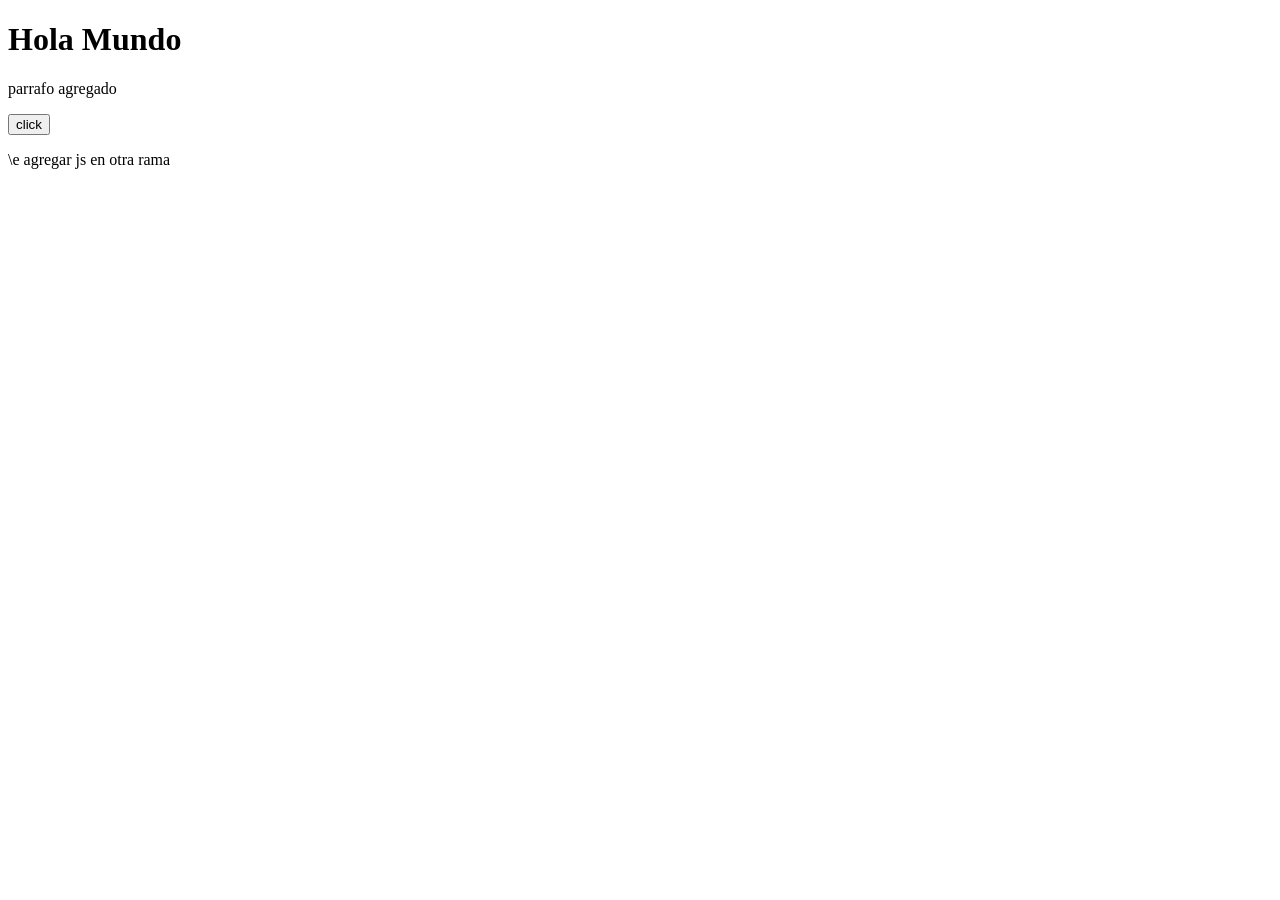
==== index.html @ 187bc145 "ggg" ====
<!DOCTYPE html>
<html lang="en">
<head>
    <meta charset="UTF-8">
    <meta name="viewport" content="width=device-width, initial-scale=1.0">
    <title>Document</title>
    <link rel="stylesheet" href="/styles/styles.css1">
</head>
<body>
    <h1>Hola Mundo</h1>
    <p>parrafo agregado</p>

    <input type="button" id="botoncillo" value="click">
    <p>\e agregar js en otra rama</p>
    
    
    
    <script src="/scripts/index.js"></script>
</body>
</html>
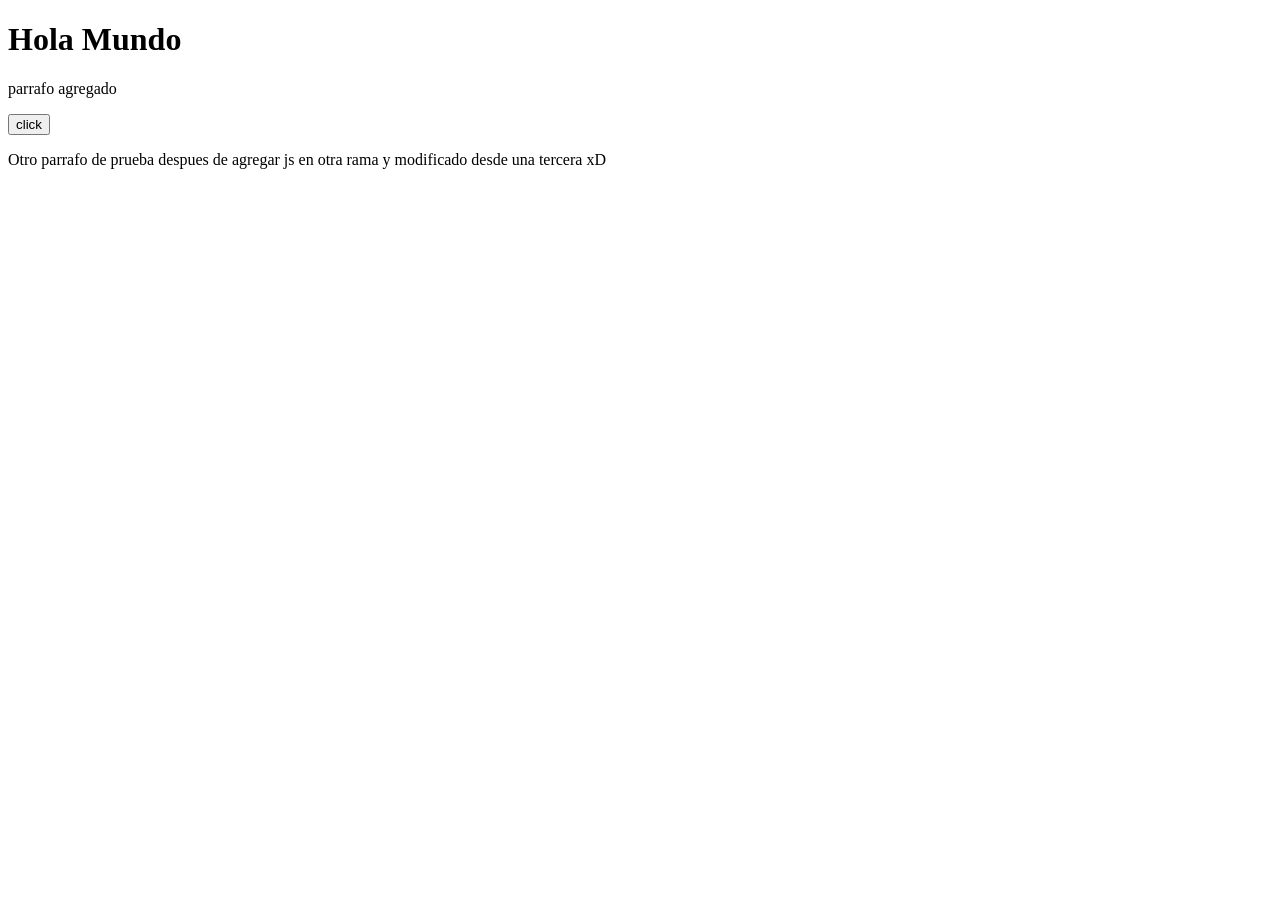
==== commit a8ad66be: "Merge branch 'Diseñador'" ====
--- a/index.html
+++ b/index.html
@@ -11,7 +11,7 @@
     <p>parrafo agregado</p>
 
     <input type="button" id="botoncillo" value="click">
-    <p>\e agregar js en otra rama</p>
+    <p>Otro parrafo de prueba despues de agregar js en otra rama y modificado desde una tercera xD</p>
     
     
     
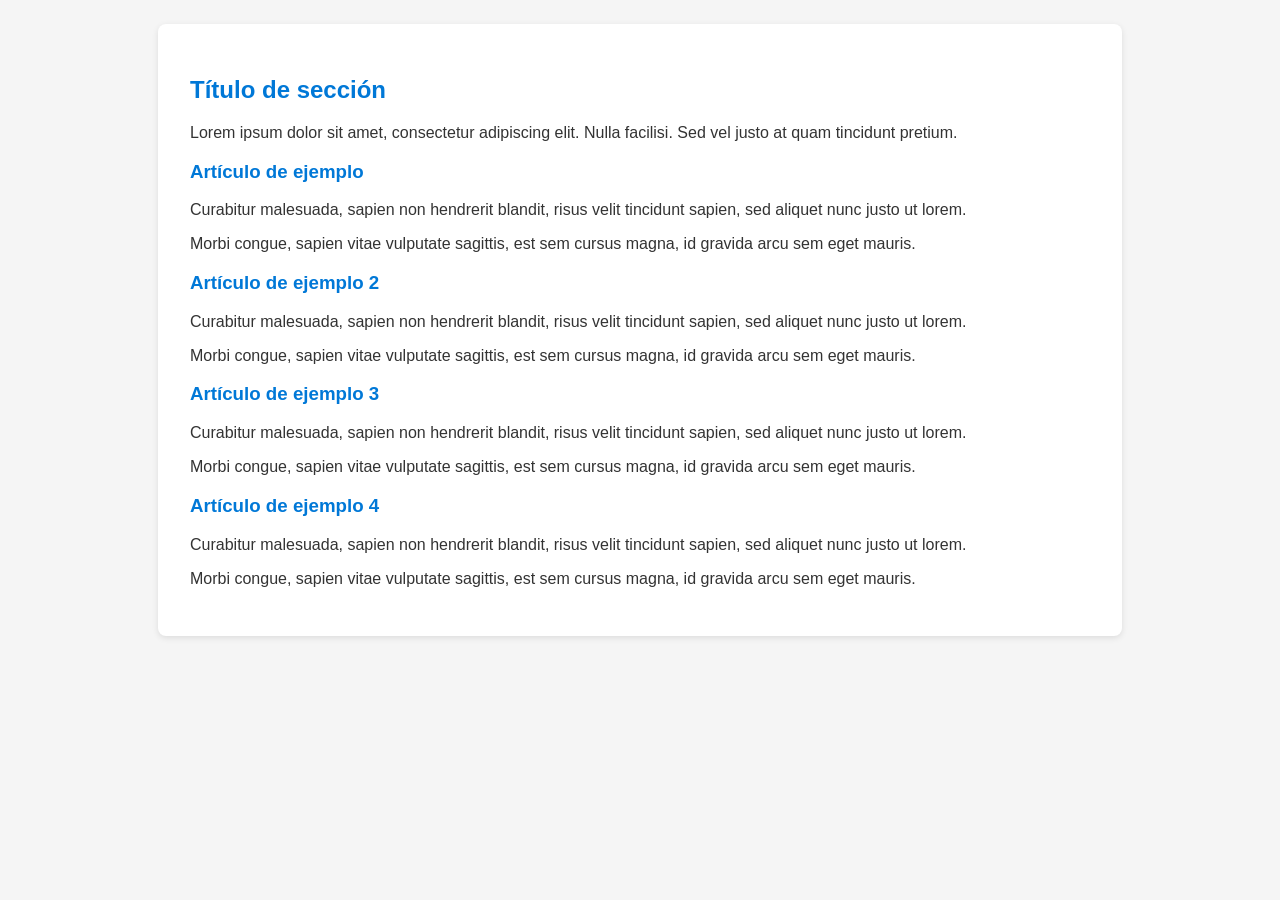
==== commit 02b25fb2: "modificacion de proyecto" ====
--- a/index.html
+++ b/index.html
@@ -3,18 +3,42 @@
 <head>
     <meta charset="UTF-8">
     <meta name="viewport" content="width=device-width, initial-scale=1.0">
-    <title>Document</title>
-    <link rel="stylesheet" href="/styles/styles.css1">
+    <link rel="stylesheet" href="./styles/styles.css">
+    <title>Inicio</title>
 </head>
 <body>
-    <h1>Hola Mundo</h1>
-    <p>parrafo agregado</p>
+  <main>
+    <section>
+      <h2>Título de sección</h2>
+      <p>Lorem ipsum dolor sit amet, consectetur adipiscing elit. Nulla facilisi. Sed vel justo at quam tincidunt pretium.</p>
+    </section>
 
-    <input type="button" id="botoncillo" value="click">
-    <p>Otro parrafo de prueba despues de agregar js en otra rama y modificado desde una tercera xD</p>
-    
-    
-    
-    <script src="/scripts/index.js"></script>
+    <article>
+      <h3>Artículo de ejemplo</h3>
+      <p>Curabitur malesuada, sapien non hendrerit blandit, risus velit tincidunt sapien, sed aliquet nunc justo ut lorem.</p>
+      <p>Morbi congue, sapien vitae vulputate sagittis, est sem cursus magna, id gravida arcu sem eget mauris.</p>
+    </article>
+
+    <article>
+      <h3>Artículo de ejemplo 2</h3>
+      <p>Curabitur malesuada, sapien non hendrerit blandit, risus velit tincidunt sapien, sed aliquet nunc justo ut lorem.</p>
+      <p>Morbi congue, sapien vitae vulputate sagittis, est sem cursus magna, id gravida arcu sem eget mauris.</p>
+    </article>
+
+    <article>
+      <h3>Artículo de ejemplo 3</h3>
+      <p>Curabitur malesuada, sapien non hendrerit blandit, risus velit tincidunt sapien, sed aliquet nunc justo ut lorem.</p>
+      <p>Morbi congue, sapien vitae vulputate sagittis, est sem cursus magna, id gravida arcu sem eget mauris.</p>
+    </article>
+
+    <article>
+      <h3>Artículo de ejemplo 4</h3>
+      <p>Curabitur malesuada, sapien non hendrerit blandit, risus velit tincidunt sapien, sed aliquet nunc justo ut lorem.</p>
+      <p>Morbi congue, sapien vitae vulputate sagittis, est sem cursus magna, id gravida arcu sem eget mauris.</p>
+    </article>
+  </main>
+
+
 </body>
+
 </html>
--- a/styles/styles.css
+++ b/styles/styles.css
@@ -0,0 +1,61 @@
+/* Estilos generales */
+body {
+  font-family: Arial, sans-serif;
+  margin: 0;
+  padding: 0;
+  background-color: #f5f5f5;
+  color: #333;
+}
+
+/* Encabezado y navegación */
+header {
+  background-color: #0078d7;
+  color: white;
+  padding: 1rem 2rem;
+}
+
+header h1 {
+  margin: 0;
+}
+
+nav ul {
+  list-style: none;
+  padding: 0;
+  margin: 0.5rem 0 0;
+  display: flex;
+  gap: 1rem;
+}
+
+nav a {
+  color: white;
+  text-decoration: none;
+  font-weight: bold;
+}
+
+nav a:hover {
+  text-decoration: underline;
+}
+
+/* Contenido principal */
+main {
+  padding: 2rem;
+  background-color: white;
+  max-width: 900px;
+  margin: 1.5rem auto;
+  border-radius: 8px;
+  box-shadow: 0 2px 6px rgba(0, 0, 0, 0.1);
+}
+
+h2, h3 {
+  color: #0078d7;
+}
+
+/* Pie de página */
+footer {
+  background-color: #333;
+  color: #ccc;
+  text-align: center;
+  padding: 1rem;
+  margin-top: 2rem;
+  font-size: 0.9rem;
+}
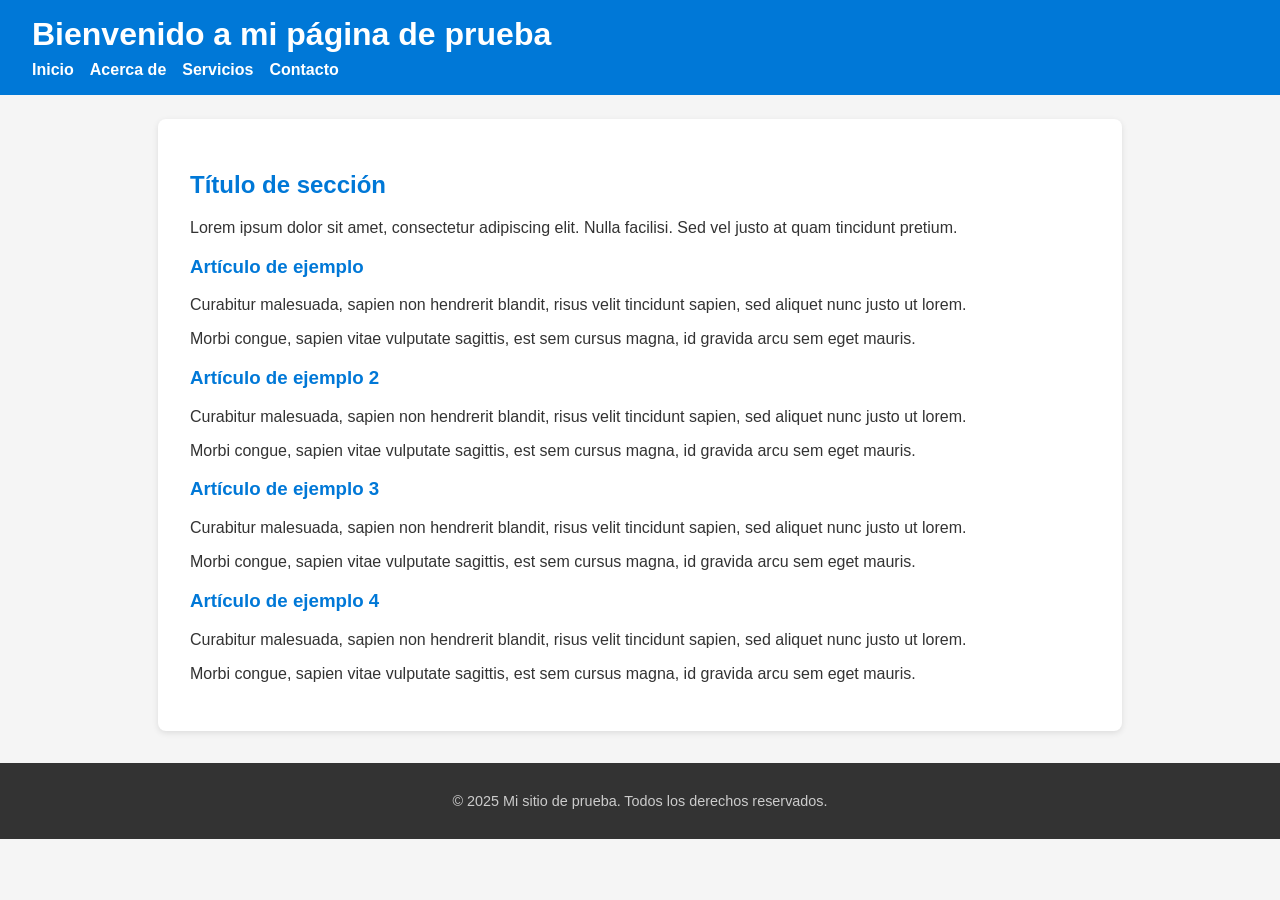
==== commit eaf88c8f: "arreglando insercion de elementos prciales html al sitio" ====
--- a/index.html
+++ b/index.html
@@ -1,44 +1,59 @@
 <!DOCTYPE html>
 <html lang="en">
+
 <head>
-    <meta charset="UTF-8">
-    <meta name="viewport" content="width=device-width, initial-scale=1.0">
-    <link rel="stylesheet" href="./styles/styles.css">
-    <title>Inicio</title>
+  <meta charset="UTF-8">
+  <meta name="viewport" content="width=device-width, initial-scale=1.0">
+  <link rel="stylesheet" href="./styles/styles.css">
+  <script src="/scripts/index.js" defer></script>
+  <title>Inicio</title>
 </head>
+
 <body>
+  <div id="header-placeholder">
+    <!-- insercion de html -->
+  </div>
+
   <main>
     <section>
       <h2>Título de sección</h2>
-      <p>Lorem ipsum dolor sit amet, consectetur adipiscing elit. Nulla facilisi. Sed vel justo at quam tincidunt pretium.</p>
+      <p>Lorem ipsum dolor sit amet, consectetur adipiscing elit. Nulla facilisi. Sed vel justo at quam tincidunt
+        pretium.</p>
     </section>
 
     <article>
       <h3>Artículo de ejemplo</h3>
-      <p>Curabitur malesuada, sapien non hendrerit blandit, risus velit tincidunt sapien, sed aliquet nunc justo ut lorem.</p>
+      <p>Curabitur malesuada, sapien non hendrerit blandit, risus velit tincidunt sapien, sed aliquet nunc justo ut
+        lorem.</p>
       <p>Morbi congue, sapien vitae vulputate sagittis, est sem cursus magna, id gravida arcu sem eget mauris.</p>
     </article>
 
     <article>
       <h3>Artículo de ejemplo 2</h3>
-      <p>Curabitur malesuada, sapien non hendrerit blandit, risus velit tincidunt sapien, sed aliquet nunc justo ut lorem.</p>
+      <p>Curabitur malesuada, sapien non hendrerit blandit, risus velit tincidunt sapien, sed aliquet nunc justo ut
+        lorem.</p>
       <p>Morbi congue, sapien vitae vulputate sagittis, est sem cursus magna, id gravida arcu sem eget mauris.</p>
     </article>
 
     <article>
       <h3>Artículo de ejemplo 3</h3>
-      <p>Curabitur malesuada, sapien non hendrerit blandit, risus velit tincidunt sapien, sed aliquet nunc justo ut lorem.</p>
+      <p>Curabitur malesuada, sapien non hendrerit blandit, risus velit tincidunt sapien, sed aliquet nunc justo ut
+        lorem.</p>
       <p>Morbi congue, sapien vitae vulputate sagittis, est sem cursus magna, id gravida arcu sem eget mauris.</p>
     </article>
 
     <article>
       <h3>Artículo de ejemplo 4</h3>
-      <p>Curabitur malesuada, sapien non hendrerit blandit, risus velit tincidunt sapien, sed aliquet nunc justo ut lorem.</p>
+      <p>Curabitur malesuada, sapien non hendrerit blandit, risus velit tincidunt sapien, sed aliquet nunc justo ut
+        lorem.</p>
       <p>Morbi congue, sapien vitae vulputate sagittis, est sem cursus magna, id gravida arcu sem eget mauris.</p>
     </article>
   </main>
-
+  
+  <div id="footer-placeholder">
+    <!-- insercion html -->
+  </div>
 
 </body>
 
-</html>
+</html>
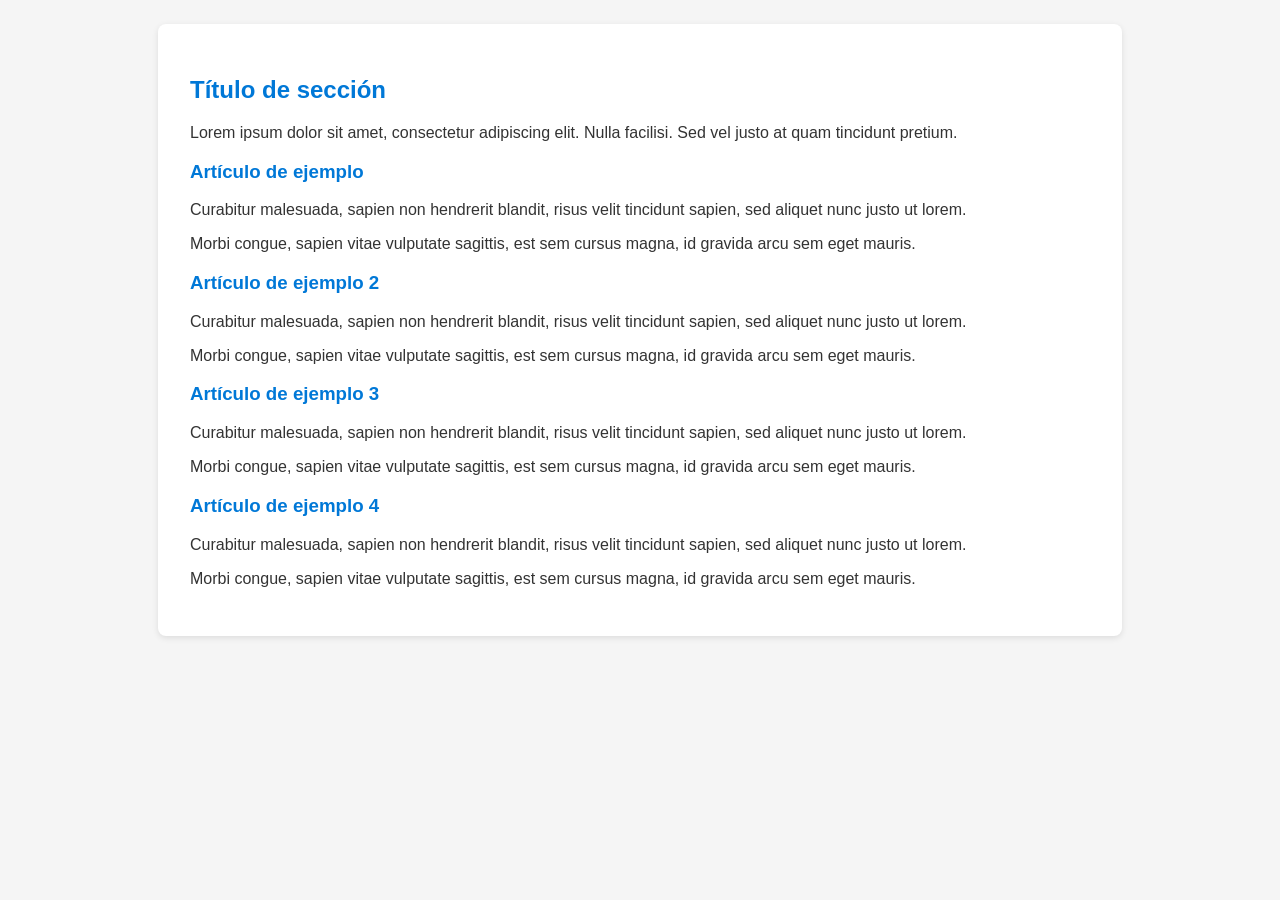
==== commit 7a68902e: "arreglando rutas 5" ====
--- a/index.html
+++ b/index.html
@@ -5,7 +5,7 @@
   <meta charset="UTF-8">
   <meta name="viewport" content="width=device-width, initial-scale=1.0">
   <link rel="stylesheet" href="./styles/styles.css">
-  <script src="/scripts/index.js" defer></script>
+  <script src="/pruebitas_git/scripts/index.js" defer></script>
   <title>Inicio</title>
 </head>
 
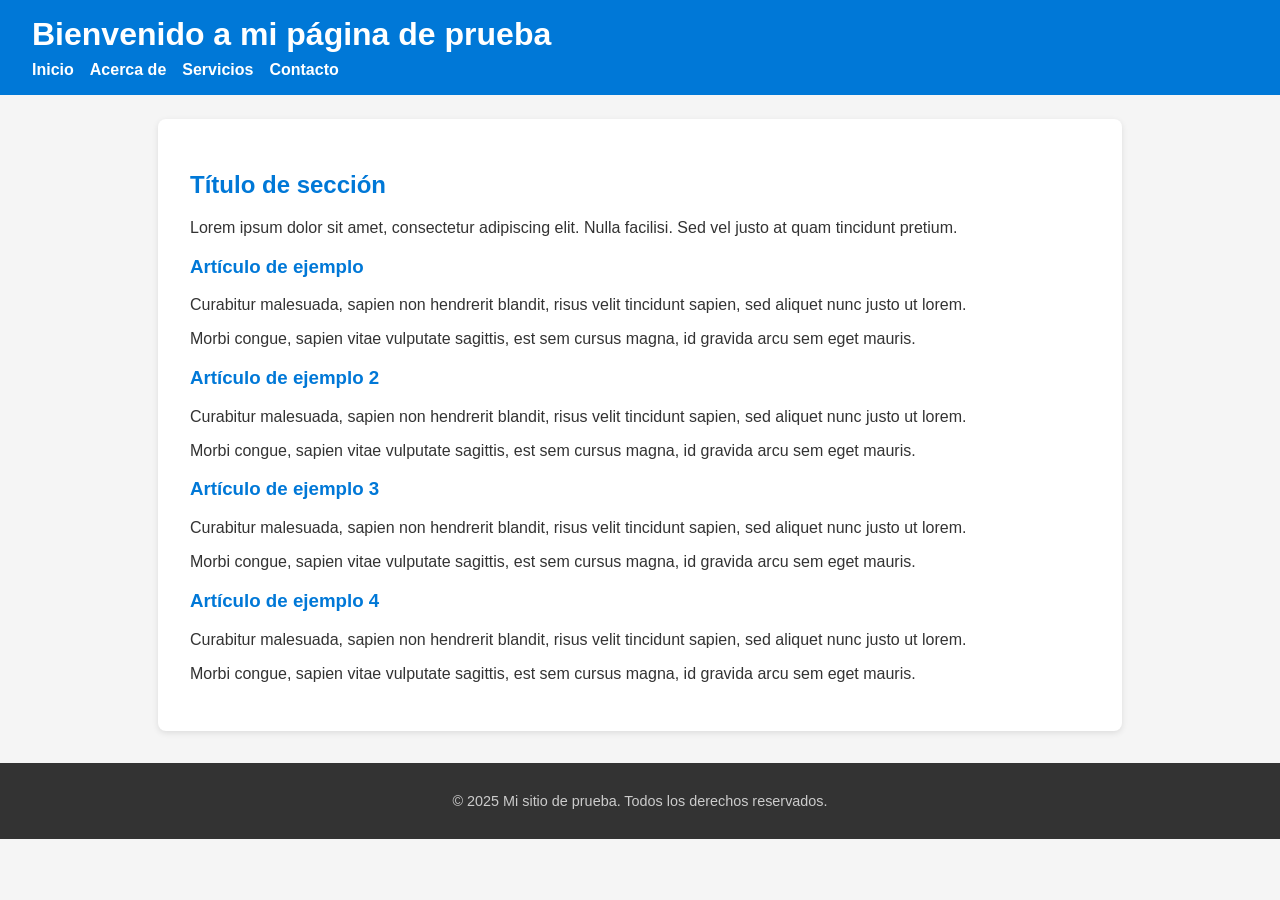
==== commit cc339014: "rutas 8" ====
--- a/index.html
+++ b/index.html
@@ -5,7 +5,7 @@
   <meta charset="UTF-8">
   <meta name="viewport" content="width=device-width, initial-scale=1.0">
   <link rel="stylesheet" href="./styles/styles.css">
-  <script src="/pruebitas_git/scripts/index.js" defer></script>
+  <script src="./scripts/index.js" defer></script>
   <title>Inicio</title>
 </head>
 
